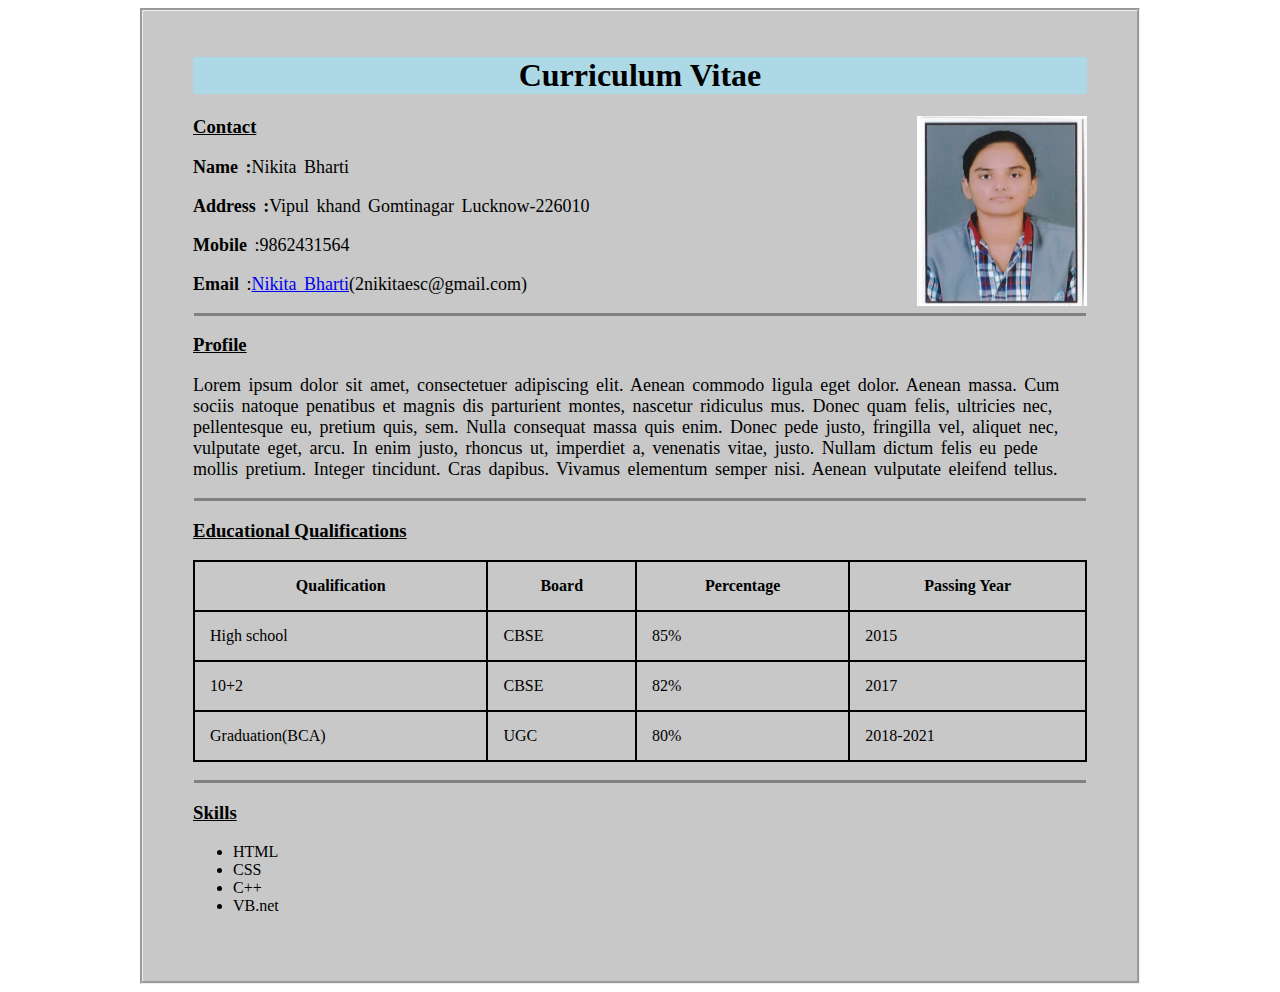
==== cv.html @ 746ee578 "initial" ====
<!DOCTYPE html>
<html>
<head>
<title>cv</title>
<link rel="stylesheet" type="text/css" href="style.css">
</head>
<body>
<div class="container">
<div class="box-1">  
<h1>Curriculum Vitae</h1>
<h3>
<img src="pp.jpg" style="width:170px;height:190px;margin-left:15px;">
Contact
</h3>
<p>


<strong>Name			:</strong>Nikita Bharti<p><strong>Address	:</strong>Vipul khand Gomtinagar Lucknow-226010
<p><strong>Mobile</strong>	:9862431564</center>
<p><strong>Email</strong>	:<a href="mailto:nikita15singh2000@gmail.com">Nikita Bharti</a>(2nikitaesc@gmail.com)
</p>
<hr width="99.5%" size="3" noshade/>

<h3>Profile</h3>
<p>Lorem ipsum dolor sit amet, consectetuer adipiscing elit. Aenean commodo ligula eget dolor. Aenean massa. Cum sociis natoque penatibus et magnis dis parturient montes, nascetur ridiculus mus. Donec quam felis, ultricies nec, pellentesque eu, pretium quis, sem. Nulla consequat massa quis enim. Donec pede justo, fringilla vel, aliquet nec, vulputate eget, arcu. In enim justo, rhoncus ut, imperdiet a, venenatis vitae, justo. Nullam dictum felis eu pede mollis pretium. Integer tincidunt. Cras dapibus. Vivamus elementum semper nisi. Aenean vulputate eleifend tellus.</p>
<hr width="99.5%" size="3" noshade/>

<h3>Educational Qualifications</h3>
<p>
<table style="width:100%">
<tr>
<th>Qualification</th>
<th>Board</th>
<th>Percentage</th>
<th>Passing Year</th>
</tr>
<tr>
<td>High school</td>
<td>CBSE</td>
<td>85%</td>
<td>2015</td>
</tr>
<tr>
<td>10+2</td>
<td>CBSE</td>
<td>82%</td>
<td>2017</td>
</tr>
<tr>
<td>Graduation(BCA)</td>
<td>UGC</td>
<td>80%</td>
<td>2018-2021</td>
</tr>
</table>
</p>
<hr width="99.5%" size="3" noshade/>

<h3>Skills</h3>
<p>
<ul>
<li>HTML</li>
<li>CSS</li>
<li>C++</li>
<li>VB.net</li>
</ul>


</body>
</div>
</div>
</html>
---- style.css ----
h1{
background-color:lightblue;
color:black;
text-align: center;
}

.container{
background-color: #C8C8C8;
width:1000px;
margin:auto;
}

.box-1{
border-style:groove;
padding: 25px 50px 50px 50px;
font-family:arial narrow;
}

img{
float:right
}



p{
word-spacing: 3px;
font-size:18px;
}


h3{
text-decoration: underline;
}
table,th,td{
border:2px solid black;
border-collapse: collapse;
}
th, td {
  padding: 15px;
}
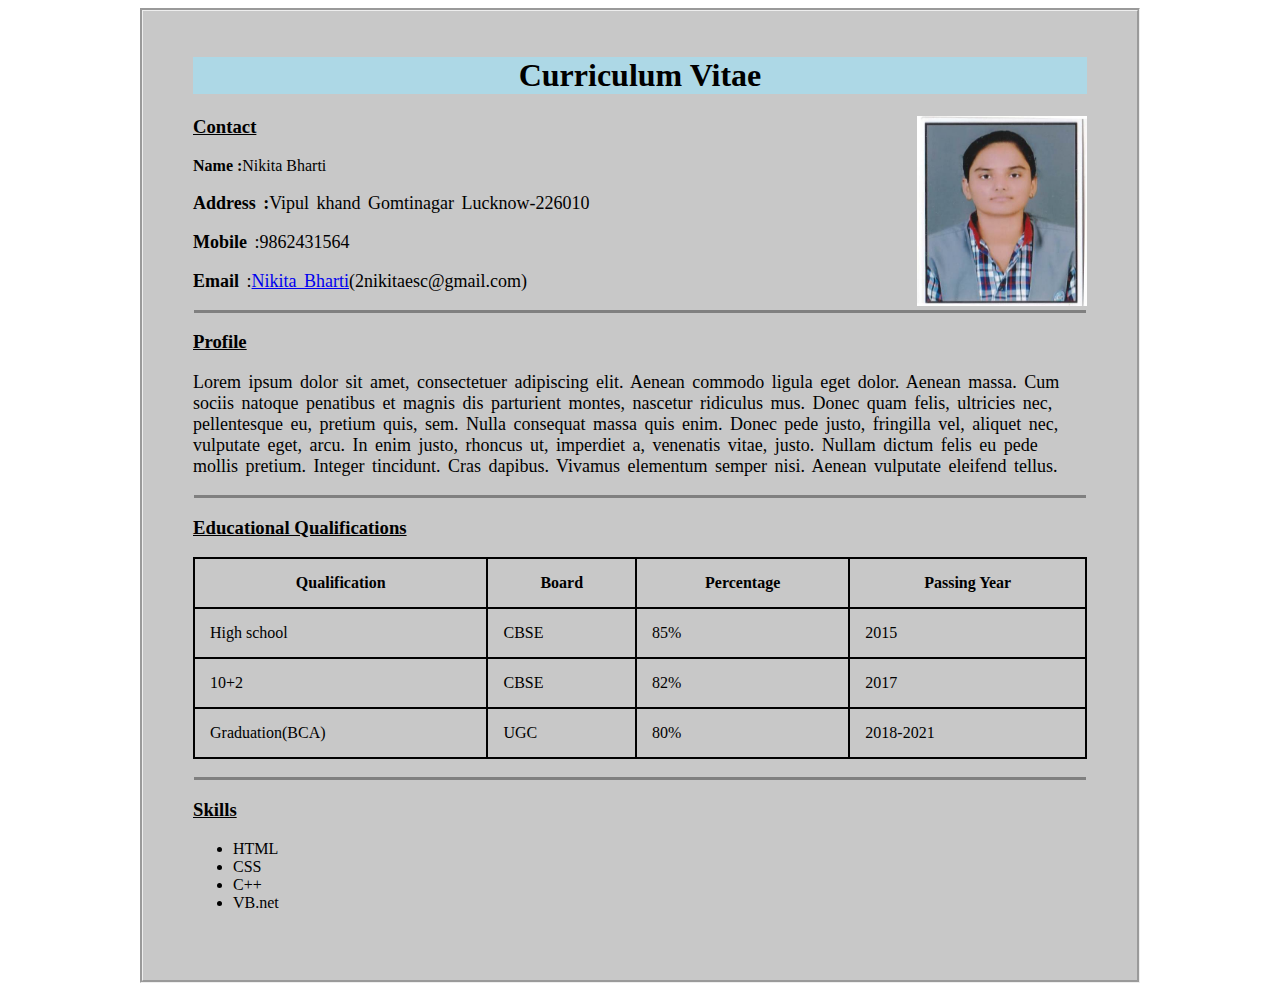
==== commit 352f35f4: "Fix indentation" ====
--- a/cv.html
+++ b/cv.html
@@ -1,72 +1,70 @@
 <!DOCTYPE html>
 <html>
-<head>
-<title>cv</title>
-<link rel="stylesheet" type="text/css" href="style.css">
-</head>
-<body>
-<div class="container">
-<div class="box-1">  
-<h1>Curriculum Vitae</h1>
-<h3>
-<img src="pp.jpg" style="width:170px;height:190px;margin-left:15px;">
-Contact
-</h3>
-<p>
+  <head>
+    <title>cv</title>
+    <link rel="stylesheet" type="text/css" href="style.css">
+  </head>
+    <body>
+      <div class="container">
+        <div class="box-1">  
+          <h1>Curriculum Vitae</h1>
+          <h3>
+            <img src="pp.jpg" style="width:170px;height:190px;margin-left:15px;">
+            Contact
+          </h3>
+          <strong>Name			:</strong>Nikita Bharti
+          <p><strong>Address	:</strong>Vipul khand Gomtinagar Lucknow-226010<p>
+          <strong>Mobile</strong>	:9862431564</center>
+          <p>
+            <strong>Email</strong>	:<a href="mailto:nikita15singh2000@gmail.com">Nikita Bharti</a>(2nikitaesc@gmail.com)
+          </p>
+          <hr width="99.5%" size="3" noshade/>
 
+          <h3>Profile</h3>
+          <p>Lorem ipsum dolor sit amet, consectetuer adipiscing elit. Aenean commodo ligula eget dolor. Aenean massa. Cum sociis natoque penatibus et magnis dis parturient montes, nascetur ridiculus mus. Donec quam felis, ultricies nec, pellentesque eu, pretium quis, sem. Nulla consequat massa quis enim. Donec pede justo, fringilla vel, aliquet nec, vulputate eget, arcu. In enim justo, rhoncus ut, imperdiet a, venenatis vitae, justo. Nullam dictum felis eu pede mollis pretium. Integer tincidunt. Cras dapibus. Vivamus elementum semper nisi. Aenean vulputate eleifend tellus.</p>
+          <hr width="99.5%" size="3" noshade/>
 
-<strong>Name			:</strong>Nikita Bharti<p><strong>Address	:</strong>Vipul khand Gomtinagar Lucknow-226010
-<p><strong>Mobile</strong>	:9862431564</center>
-<p><strong>Email</strong>	:<a href="mailto:nikita15singh2000@gmail.com">Nikita Bharti</a>(2nikitaesc@gmail.com)
-</p>
-<hr width="99.5%" size="3" noshade/>
+          <h3>Educational Qualifications</h3>
+          <p>
+            <table style="width:100%">
+              <tr>
+                <th>Qualification</th>
+                <th>Board</th>
+                <th>Percentage</th>
+                <th>Passing Year</th>
+              </tr>
+              <tr>
+                <td>High school</td>
+                <td>CBSE</td>
+                <td>85%</td>
+                <td>2015</td>
+              </tr>
+              <tr>
+                <td>10+2</td>
+                <td>CBSE</td>
+                <td>82%</td>
+                <td>2017</td>
+              </tr>
+              <tr>
+                <td>Graduation(BCA)</td>
+                <td>UGC</td>
+                <td>80%</td>
+                <td>2018-2021</td>
+              </tr>
+            </table>
+          </p>
+          <hr width="99.5%" size="3" noshade/>
 
-<h3>Profile</h3>
-<p>Lorem ipsum dolor sit amet, consectetuer adipiscing elit. Aenean commodo ligula eget dolor. Aenean massa. Cum sociis natoque penatibus et magnis dis parturient montes, nascetur ridiculus mus. Donec quam felis, ultricies nec, pellentesque eu, pretium quis, sem. Nulla consequat massa quis enim. Donec pede justo, fringilla vel, aliquet nec, vulputate eget, arcu. In enim justo, rhoncus ut, imperdiet a, venenatis vitae, justo. Nullam dictum felis eu pede mollis pretium. Integer tincidunt. Cras dapibus. Vivamus elementum semper nisi. Aenean vulputate eleifend tellus.</p>
-<hr width="99.5%" size="3" noshade/>
-
-<h3>Educational Qualifications</h3>
-<p>
-<table style="width:100%">
-<tr>
-<th>Qualification</th>
-<th>Board</th>
-<th>Percentage</th>
-<th>Passing Year</th>
-</tr>
-<tr>
-<td>High school</td>
-<td>CBSE</td>
-<td>85%</td>
-<td>2015</td>
-</tr>
-<tr>
-<td>10+2</td>
-<td>CBSE</td>
-<td>82%</td>
-<td>2017</td>
-</tr>
-<tr>
-<td>Graduation(BCA)</td>
-<td>UGC</td>
-<td>80%</td>
-<td>2018-2021</td>
-</tr>
-</table>
-</p>
-<hr width="99.5%" size="3" noshade/>
-
-<h3>Skills</h3>
-<p>
-<ul>
-<li>HTML</li>
-<li>CSS</li>
-<li>C++</li>
-<li>VB.net</li>
-</ul>
-
-
-</body>
-</div>
-</div>
+          <h3>Skills</h3>
+          <p>
+            <ul>
+              <li>HTML</li>
+              <li>CSS</li>
+              <li>C++</li>
+              <li>VB.net</li>
+            </ul>
+          </p>
+        </div>
+    </div>
+  </body>
 </html>